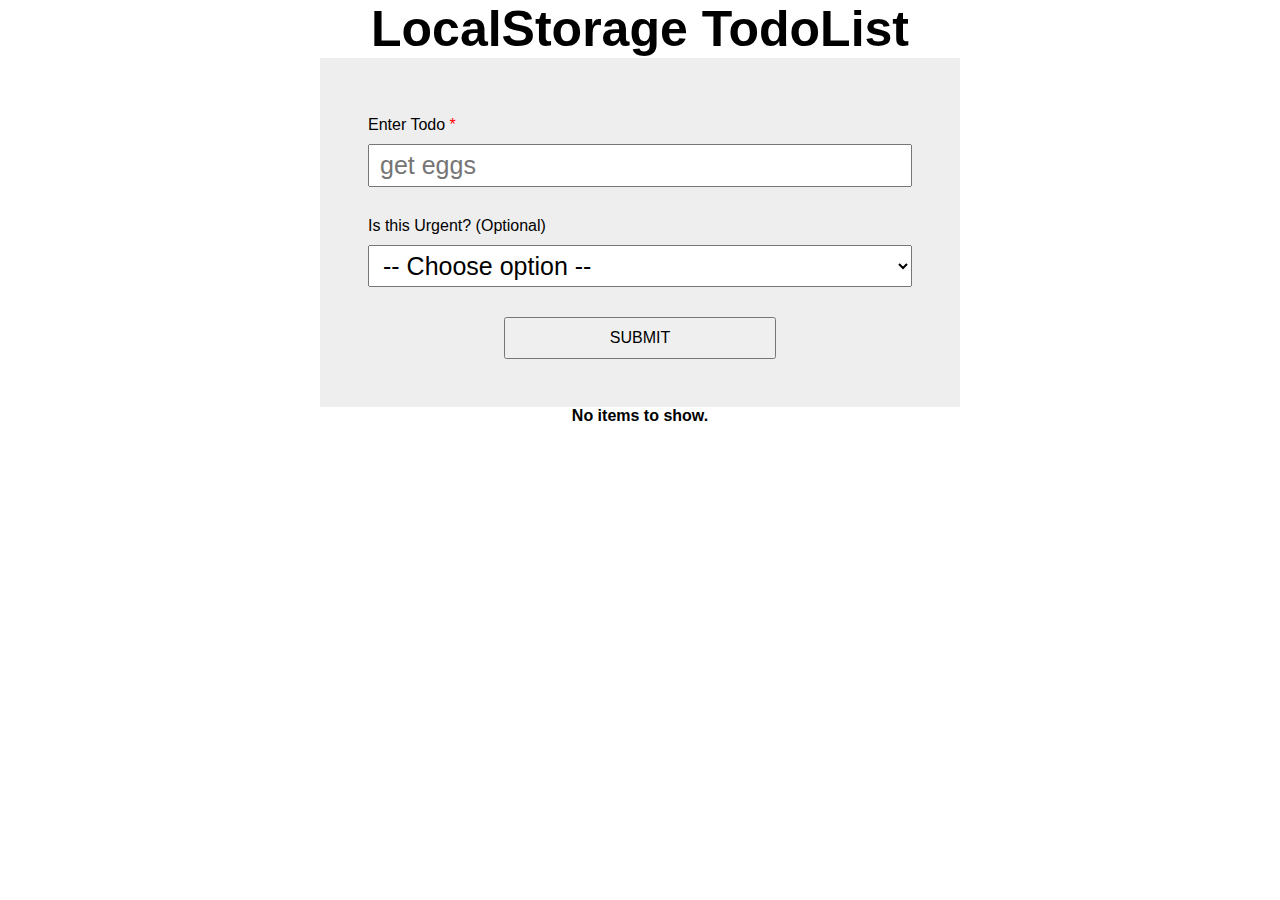
==== index.html @ d00234b7 "working on this for 10 hours straight" ====
<!DOCTYPE html>
<html lang="en">

<head>
  <meta charset="UTF-8">
  <meta name="viewport" content="width=device-width, initial-scale=1.0">
  <title>LocalStorage Todo List</title>
  <link rel="stylesheet" href="./style.css">
</head>

<body>
  <h1>LocalStorage TodoList</h1>
  <div id="add-todo">
    <label for="todo-input">Enter Todo <span>*</span></label>
    <input type="text" name="todo-input" id="todo-input" placeholder="get eggs">
    <label for="todo-input">Is this Urgent? (Optional)</label>
    <select name="isUrgent" id="isUrgent">
      <option value="...">-- Choose option --</option>
      <option value="yes">Yes</option>
      <option value="no">No</option>
    </select>
    <p id="submit">
      <button>SUBMIT</button>
    </p>
  </div>
  <div id="todo-list"></div>
  <script src="./app.js"></script>
</body>

</html>
---- style.css ----
*{
  margin: 0;
  padding: 0;
  box-sizing: border-box;
}

body{
  font-family: Arial, Helvetica, sans-serif;
  width: 100%;
  overflow-x: hidden;
}
h1{
  text-align: center;
  font-size: 50px;
}
#add-todo{
  width: 50%;
  margin: 0 auto;
  padding: 3rem;
  background-color: #eee;
}

#add-todo label{
  display: block;
  margin: 10px 0;
}

#add-todo label span{
  color: red;
}

#add-todo input,
#add-todo select{
  width: 100%;
  font-size: 25px;
  padding: 5px 5px 5px 10px;
  margin-bottom: 20px;
}

#submit{
  text-align: center;
  padding: 0;
  margin: 10px 0 0 0;
}

#submit button{
  width: 50%;
  padding: 10px;
  font-size: 16px;
}

.todo-item{
  padding: 20px;
  width: 60%;
  margin: 10px auto;
  transition: all .2s ease-out;
}

.todo-item .todo-text{
  font-weight: bold;
  font-size: 50px;
  text-align: left;
  margin: 0;
  padding: 0;
}

.todo-item .createdAt{
  text-align: left;
  margin-bottom: 0;
}

.todo-item button{
  border:none;
  outline: none;
  background-color: transparent;
  font-size: 30px;
}

.todo-item .cross{
  font-size: 35px;
}

.todo-item .pencil{
  transform: rotateZ(180deg)
}

.todo-item label{
  display: block;
  margin: 5px 0 10px 0;
  padding: 0;
}
.todo-item input{
  margin-top: 0;
  padding: 5px 5px 5px 10px;
  font-size: 25px;
}

.todo-item .update,
.todo-item .cancel{
  font-size: 16px;
  outline: 1px solid black;
  width: 85px;
  padding: 5px;
}

.todo-item .update{
  margin-right: 5px;
}
.todo-item .cancel{
  margin-left: 5px;
}

.hideOnLoad{
  display: none;
}

.hideOnLoad p{
  margin-top: 10px;
}
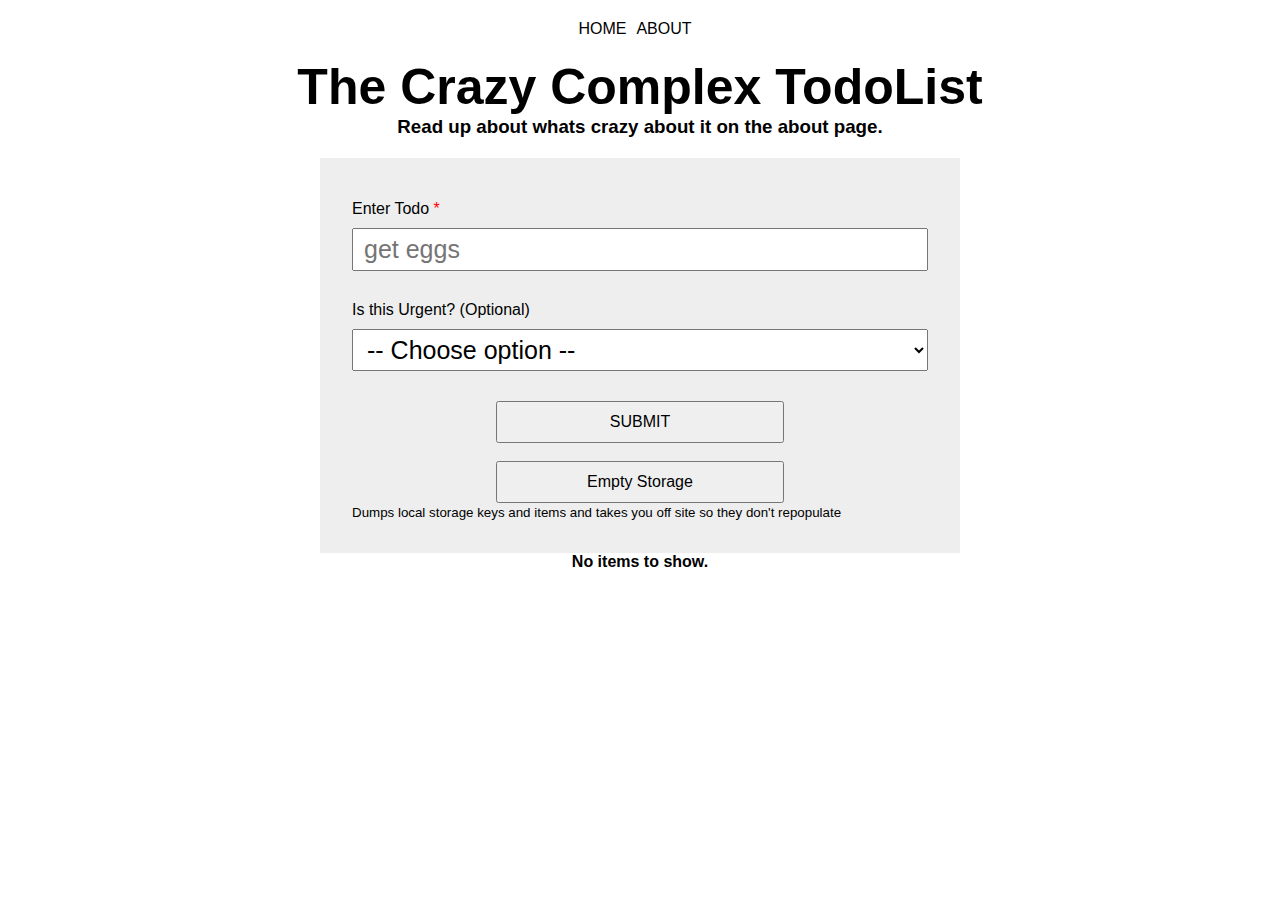
==== commit 5a36e17d: "added an about page" ====
--- a/index.html
+++ b/index.html
@@ -4,12 +4,19 @@
 <head>
   <meta charset="UTF-8">
   <meta name="viewport" content="width=device-width, initial-scale=1.0">
-  <title>LocalStorage Todo List</title>
+  <title>The Crazy Complex TodoList</title>
   <link rel="stylesheet" href="./style.css">
 </head>
 
 <body>
-  <h1>LocalStorage TodoList</h1>
+  <nav>
+    <div>
+      <a href="index.html">HOME</a>
+      <a href="about.html">ABOUT</a>
+    </div>
+  </nav>
+  <h1>The Crazy Complex TodoList</h1>
+  <h3>Read up about whats crazy about it on the about page.</h3>
   <div id="add-todo">
     <label for="todo-input">Enter Todo <span>*</span></label>
     <input type="text" name="todo-input" id="todo-input" placeholder="get eggs">
@@ -21,9 +28,15 @@
     </select>
     <p id="submit">
       <button>SUBMIT</button>
+      <br>
+      <br>
+      <button id="dump">Empty Storage</button>
+    <p><small>Dumps local storage keys and items and takes you off site so they don't repopulate</small></p>
     </p>
   </div>
-  <div id="todo-list"></div>
+  <div id="list-wrapper">
+    <div id="todo-list"></div>
+  </div>
   <script src="./app.js"></script>
 </body>
 
--- a/style.css
+++ b/style.css
@@ -9,14 +9,39 @@
   width: 100%;
   overflow-x: hidden;
 }
+
+nav{
+  padding: 20px;
+}
+
+nav div{
+  display:flex;
+  justify-content: center;
+}
+
+nav a,
+nav a:hover{
+  text-decoration: none;
+  margin-right: 10px;
+  color: black;
+}
+
 h1{
   text-align: center;
   font-size: 50px;
 }
+h3{
+  text-align: center;
+  margin-bottom: 20px;
+}
+#list-wrapper{
+  height: 300px;
+  overflow-y:scroll;
+}
 #add-todo{
   width: 50%;
   margin: 0 auto;
-  padding: 3rem;
+  padding: 2rem;
   background-color: #eee;
 }
 
@@ -51,14 +76,14 @@
 
 .todo-item{
   padding: 20px;
-  width: 60%;
+  width: 50%;
   margin: 10px auto;
   transition: all .2s ease-out;
 }
 
 .todo-item .todo-text{
   font-weight: bold;
-  font-size: 50px;
+  font-size: 40px;
   text-align: left;
   margin: 0;
   padding: 0;
@@ -78,10 +103,12 @@
 
 .todo-item .cross{
   font-size: 35px;
+  margin-right: 20px;
 }
 
 .todo-item .pencil{
-  transform: rotateZ(180deg)
+  transform: rotateZ(180deg);
+  margin-left: 20px;
 }
 
 .todo-item label{
@@ -116,4 +143,41 @@
 
 .hideOnLoad p{
   margin-top: 10px;
+}
+
+/* ===================== about page starts here ================= */
+
+#points{
+  width: 80%;
+  margin: 0 auto;
+}
+#points h2{
+  margin: 40px 0 10px;
+}
+
+code pre{
+  font-size: 20px;
+  padding: 20px 0;
+  overflow-wrap: break-word !important;
+}
+
+/* ===================== about page ends here ================= */
+
+
+
+@media screen and (max-width: 425px){
+  h1{
+    font-size: 30px;
+  }
+  h3{
+    font-size: 15px;
+  }
+  #add-todo,
+  .todo-item{
+    width: 95%;
+  }
+  code pre{
+    font-size: 12px;
+    margin-left: -30px;
+  }
 }